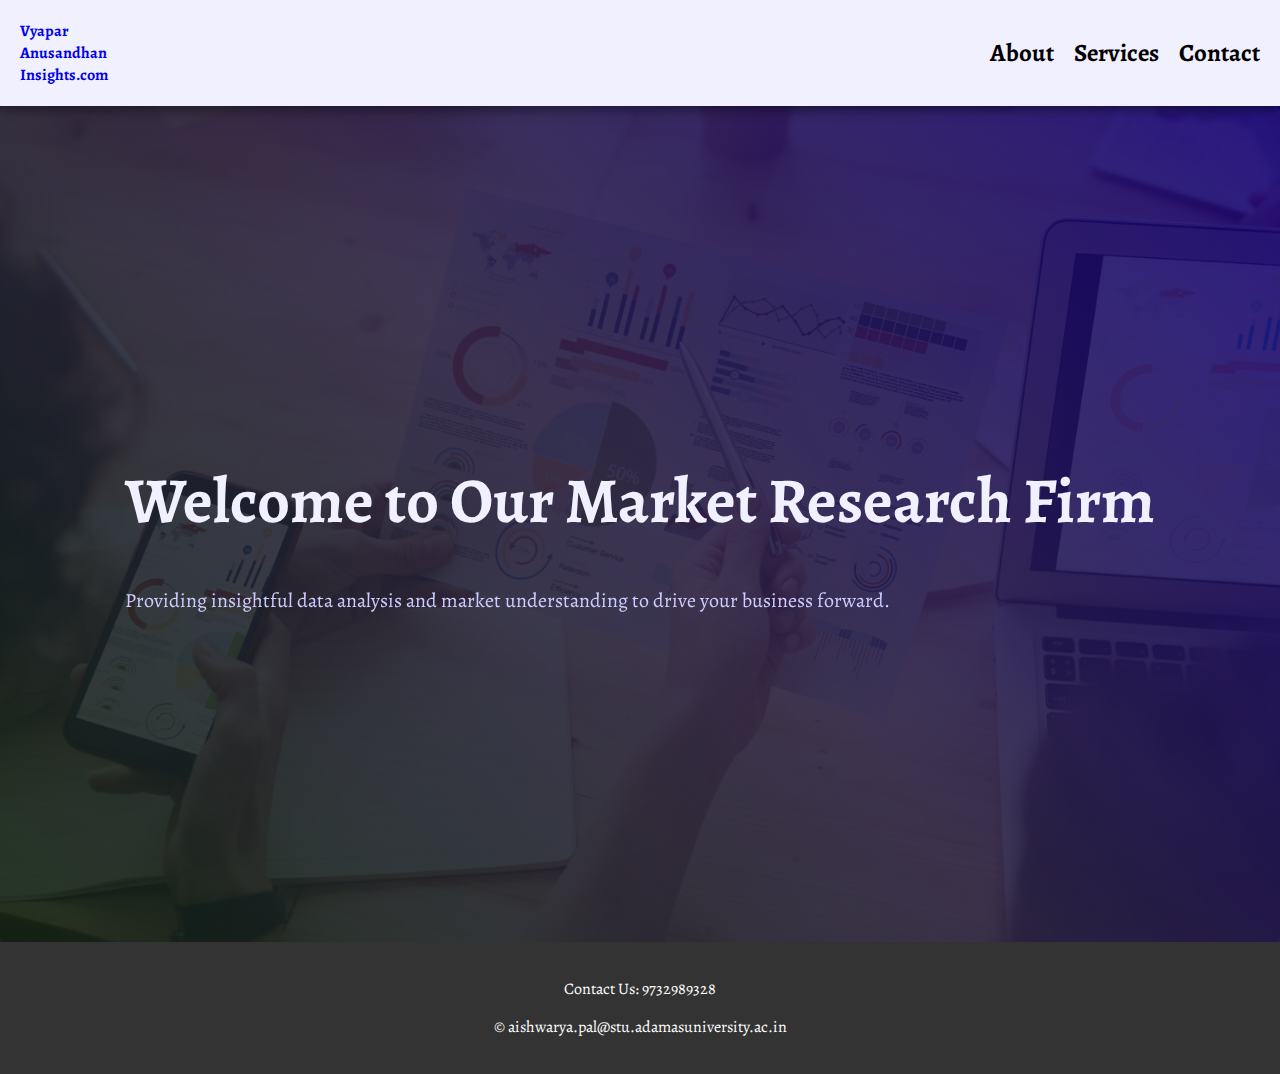
==== index.html @ 3babb457 "INIT" ====
<!DOCTYPE html>
<html lang="en">
  <head>
    <meta charset="UTF-8" />
    <meta name="viewport" content="width=device-width, initial-scale=1.0" />
    <title>Market Research Firm</title>
    <link rel="stylesheet" href="./home.css" />
    <link
      rel="stylesheet"
      href="https://cdn.jsdelivr.net/npm/swiper@11/swiper-bundle.min.css"
    />

    <script src="https://cdn.jsdelivr.net/npm/swiper@11/swiper-bundle.min.js"></script>
  </head>
  <body class="default-serif">
    <header>
      <nav class="navbar">
        <a
          class="logo-wrapper"
          style="
            height: fit-content;
            display: flex;
            flex-direction: column;
            font-size: 1rem;
          "
          href="/"
        >
          <!-- <img class="logo" src="./assets/images/Untitled-1.png" /> -->
          <span>Vyapar</span>
          <span>Anusandhan</span>
          <span>Insights.com</span>
        </a>
        <div class="nav-links">
          <a href="./about-us.html">About</a>
          <a href="./Services.html">Services</a>
          <a href="./contact-us.html">Contact</a>
        </div>
      </nav>
    </header>
    <section class="hero" style="position: relative">
      <div class="hero-images">
        <div class="swiper heroSwiper">
          <!-- Additional required wrapper -->
          <div class="swiper-wrapper">
            <div class="swiper-slide">
              <div class="hero-image-wrapper">
                <img
                  src="./assets/images/hero-images/hero (1).jpg"
                  alt="Hero Image"
                />
              </div>
            </div>
            <div class="swiper-slide">
              <div class="hero-image-wrapper">
                <img
                  src="./assets/images/hero-images/hero (2).jpg"
                  alt="Hero Image"
                />
              </div>
            </div>
            <div class="swiper-slide">
              <div class="hero-image-wrapper">
                <img
                  src="./assets/images/hero-images/hero (3).jpg"
                  alt="Hero Image"
                />
              </div>
            </div>
            <div class="swiper-slide">
              <div class="hero-image-wrapper">
                <img
                  src="./assets/images/hero-images/hero (4).jpg"
                  alt="Hero Image"
                />
              </div>
            </div>
            <div class="swiper-slide">
              <div class="hero-image-wrapper">
                <img
                  src="./assets/images/hero-images/hero (5).jpg"
                  alt="Hero Image"
                />
              </div>
            </div>
            <div class="swiper-slide">
              <div class="hero-image-wrapper">
                <img
                  src="./assets/images/hero-images/hero (6).jpg"
                  alt="Hero Image"
                />
              </div>
            </div>
            <div class="swiper-slide">
              <div class="hero-image-wrapper">
                <img
                  src="./assets/images/hero-images/hero (7).jpg"
                  alt="Hero Image"
                />
              </div>
            </div>
          </div>
        </div>
      </div>

      <div
        class="hero-text"
        style="position: absolute; top: 0; right: 0; bottom: 0; left: 0"
      >
        <div class="overlay"></div>
        <div style="z-index: 1; text-align: c">
          <h1>Welcome to Our Market Research Firm</h1>
          <p data-ja-iccha-tai-likhte-pari>
            Providing insightful data analysis and market understanding to drive
            your business forward.
          </p>
        </div>
      </div>
    </section>
    <main class="container"></main>
    <footer>
      <p>Contact Us: 9732989328</p>
      <p>© aishwarya.pal@stu.adamasuniversity.ac.in</p>
    </footer>

    <script>
      var swiper = new Swiper(".heroSwiper", {
        spaceBetween: 30,
        centeredSlides: true,
        autoplay: {
          delay: 2500,
          disableOnInteraction: false,
        },
        pagination: {
          el: ".swiper-pagination",
          clickable: true,
        },
        navigation: {
          nextEl: ".swiper-button-next",
          prevEl: ".swiper-button-prev",
        },
      });
    </script>
  </body>
</html>
---- home.css ----
@import url(https://fonts.bunny.net/css?family=alegreya:400,400i,500,500i,600,600i,700,700i,800,800i,900,900i|alfa-slab-one:400);

.default-serif {
  font-family: "Alegreya", serif;
}

.default-display {
  font-family: "Alfa Slab One", display;
}
:root {
  --blue-50: #f0f0ff;
  --blue-100: #e5e4ff;
  --blue-200: #cecdff;
  --blue-300: #aca6ff;
  --blue-400: #8373ff;
  --blue-500: #5c3bff;
  --blue-600: #4a13ff;
  --blue-700: #3a02ff;
  --blue-800: #3301e6;
  --blue-900: #2903af;
  --blue-950: #150077;

  --green-50: #e7ffe4;
  --green-100: #c9ffc5;
  --green-200: #96ff92;
  --green-300: #55ff53;
  --green-400: #20fb24;
  --green-500: #00e608;
  --green-600: #00b50c;
  --green-700: #02890b;
  --green-800: #086c10;
  --green-900: #0c5b13;
  --green-950: #003307;

  --clementine-50: #fff9ec;
  --clementine-100: #fff2d3;
  --clementine-200: #ffe1a5;
  --clementine-300: #ffcb6d;
  --clementine-400: #ffa832;
  --clementine-500: #ff8d0a;
  --clementine-600: #e66900;
  --clementine-700: #cc5402;
  --clementine-800: #a1410b;
  --clementine-900: #82370c;
  --clementine-950: #461a04;

  --potters-clay-50: #f9f5ed;
  --potters-clay-100: #f0e6d1;
  --potters-clay-200: #e2cea6;
  --potters-clay-300: #d2ad72;
  --potters-clay-400: #c3904c;
  --potters-clay-500: #b47d3e;
  --potters-clay-600: #915c30;
  --potters-clay-700: #7c492c;
  --potters-clay-800: #693d2a;
  --potters-clay-900: #5a3529;
  --potters-clay-950: #341b14;

  --jacarta-50: #f1f1fc;
  --jacarta-100: #e5e6fa;
  --jacarta-200: #cfd0f6;
  --jacarta-300: #b3b2ef;
  --jacarta-400: #9b93e6;
  --jacarta-500: #8878dc;
  --jacarta-600: #785ecd;
  --jacarta-700: #674eb4;
  --jacarta-800: #554192;
  --jacarta-900: #3e3366;
  --jacarta-950: #2a2244;

  --killarney-50: #f3faf3;
  --killarney-100: #e5f3e5;
  --killarney-200: #cbe7cc;
  --killarney-300: #a2d3a4;
  --killarney-400: #72b674;
  --killarney-500: #4e9951;
  --killarney-600: #3c7d3e;
  --killarney-700: #336635;
  --killarney-800: #2b502d;
  --killarney-900: #254226;
  --killarney-950: #102312;

  --background: 0 0% 100%;
  --foreground: 222.2 84% 4.9%;
  --card: 0 0% 100%;
  --card-foreground: 222.2 84% 4.9%;
  --popover: 0 0% 100%;
  --popover-foreground: 222.2 84% 4.9%;
  --primary: var(--blue-700);
  --primary-foreground: 210 40% 98%;
  --secondary: var(--clementine-500);
  --secondary-foreground: 222.2 47.4% 11.2%;
  --muted: 210 40% 96.1%;
  --muted-foreground: 215.4 16.3% 46.9%;
  --accent: 210 40% 96.1%;
  --accent-foreground: 222.2 47.4% 11.2%;
  --destructive: 0 84.2% 60.2%;
  --destructive-foreground: 210 40% 98%;
  --border: 214.3 31.8% 91.4%;
  --input: 214.3 31.8% 91.4%;
  --ring: 221.2 83.2% 53.3%;
  --radius: 1rem;

  --hero-height: calc(100vh - 64px);
}
body,
html {
  margin: 0;
  padding: 0;
  font-family: "Segoe UI", Tahoma, Geneva, Verdana, sans-serif;
}

.hero {
  background-image: linear-gradient(45deg, #102312c2, #2a2244c2, #150077c2);
}
.overlay {
  z-index: 1;
  position: absolute;
  width: 100%;
  height: 100%;
  background-image: linear-gradient(45deg, #102312e3, #2a2244e3, #150077e3);
}

header {
  position: sticky;
  top: 0;
  z-index: 2;
  box-shadow: 0px 5px 10px 0px #0000005e;
}

.navbar {
  display: flex;
  justify-content: space-between;
  background: var(--blue-50);
  padding: 20px;
  align-items: center;
}
.navbar a {
  font-size: 1.55rem;
  height: 35px;
  font-weight: 700;
  text-decoration: none;
}
.nav-links {
  display: flex;
  gap: 20px;
}
.nav-links a {
  color: black;
  transition: all 300ms;
}

.nav-links a::before {
  content: " ";
  width: 100%;
  border-bottom: 3px var(--primary) solid;
}

.nav-links a:hover {
  color: var(--blue-600);
}

.hero {
  background-color: #f0f0f0;

  text-align: center;

  height: var(--hero-height);
}

.about,
.services {
  padding: 40px 20px;
  max-width: 767px;
  margin-inline: auto;
  text-align: left;
  & p {
    text-align: justify;
  }
}

h1,
h2 {
  color: #333;
}

.services ul {
  list-style-type: none;
  padding: 0;
}

.services li {
  background-color: #e7e7e7;

  padding: 10px;
  /* text-align: center; */
  border-radius: 5px;
  transition: all cubic-bezier(0.075, 0.82, 0.165, 1) 300ms;
  padding: 24px;
}

.services li:hover {
  box-shadow: 0px 5px 10px 0px #0000005e;
  background-color: #f8f8f8;
}

footer {
  background-color: #333;
  color: white;
  text-align: center;
  padding: 20px 0;
}

.form {
  box-shadow: 0px 5px 10px 0px #0000005e;
  border: 1px solid #eee;
  background: #eee;
  display: grid;
  width: 400px;
  padding: 1.5rem;
  border-radius: 5px;
  gap: 6px;
}

.form-wrapper {
  justify-content: center;
  align-items: center;
  display: flex;
  height: 100dvh;
}

.form-input {
  display: grid;
  margin-bottom: 15px;
}

.form-button {
  all: unset;
  font-weight: 700;
  background: #007bff;
  color: white;
  text-align: center;
  /* padding: 10px 0px 10px 0px; */
  padding: 10px 0px;

  border-radius: 6px;
  cursor: pointer;
  transition: all ease-in-out 300ms;
}

.form-button:hover {
  background: #4ba2ff;
}

.form-input input {
  all: unset;
  height: 40px;
  font-size: 28px;
  background-color: white;
  padding: 0 10px 0 10px;
  border-radius: 6px;
}

.form-input label {
  margin-bottom: 10px;
}

.hero-image-wrapper {
  width: 100dvw;
  height: var(--hero-height);
}
.hero-image-wrapper img {
  object-fit: cover;
  height: 100%;
  width: 100%;
  border-radius: 6px;
  box-shadow: 0px 5px 10px 0px #0000005e;
}

.image-wrapper {
  width: 100%;
}
.image-wrapper img {
  object-fit: cover;
  height: 100%;
  width: 100%;
  border-radius: 6px;
  box-shadow: 0px 5px 10px 0px #0000005e;
}

.hero-text {
  text-align: left;
  padding: 0 10px;
  text-wrap: pretty;
  display: flex;
  flex-direction: column;
  align-items: center;
  justify-content: center;

  & h1 {
    font-size: 4rem;
    color: var(--blue-50);
  }

  & p {
    font-size: 20px;
    color: var(--blue-200);
  }
}

.services-list {
  display: grid;
  gap: 12px;
  grid-template-columns: repeat(auto-fit, minmax(250px, 1fr));
}

/*  */

.card {
  text-align: ;

  & h2 {
    font-size: 20px;
  }
  & p {
    font-size: 16px;
    color: rgb(77, 77, 77);
  }
}
.our-services {
  font-size: 42px;
  text-align: center;
}

.logo-wrapper {
  width: fit-content;
}

.logo {
  width: 100%;
}

.container {
  max-width: 767px;
  margin-inline: auto;
}
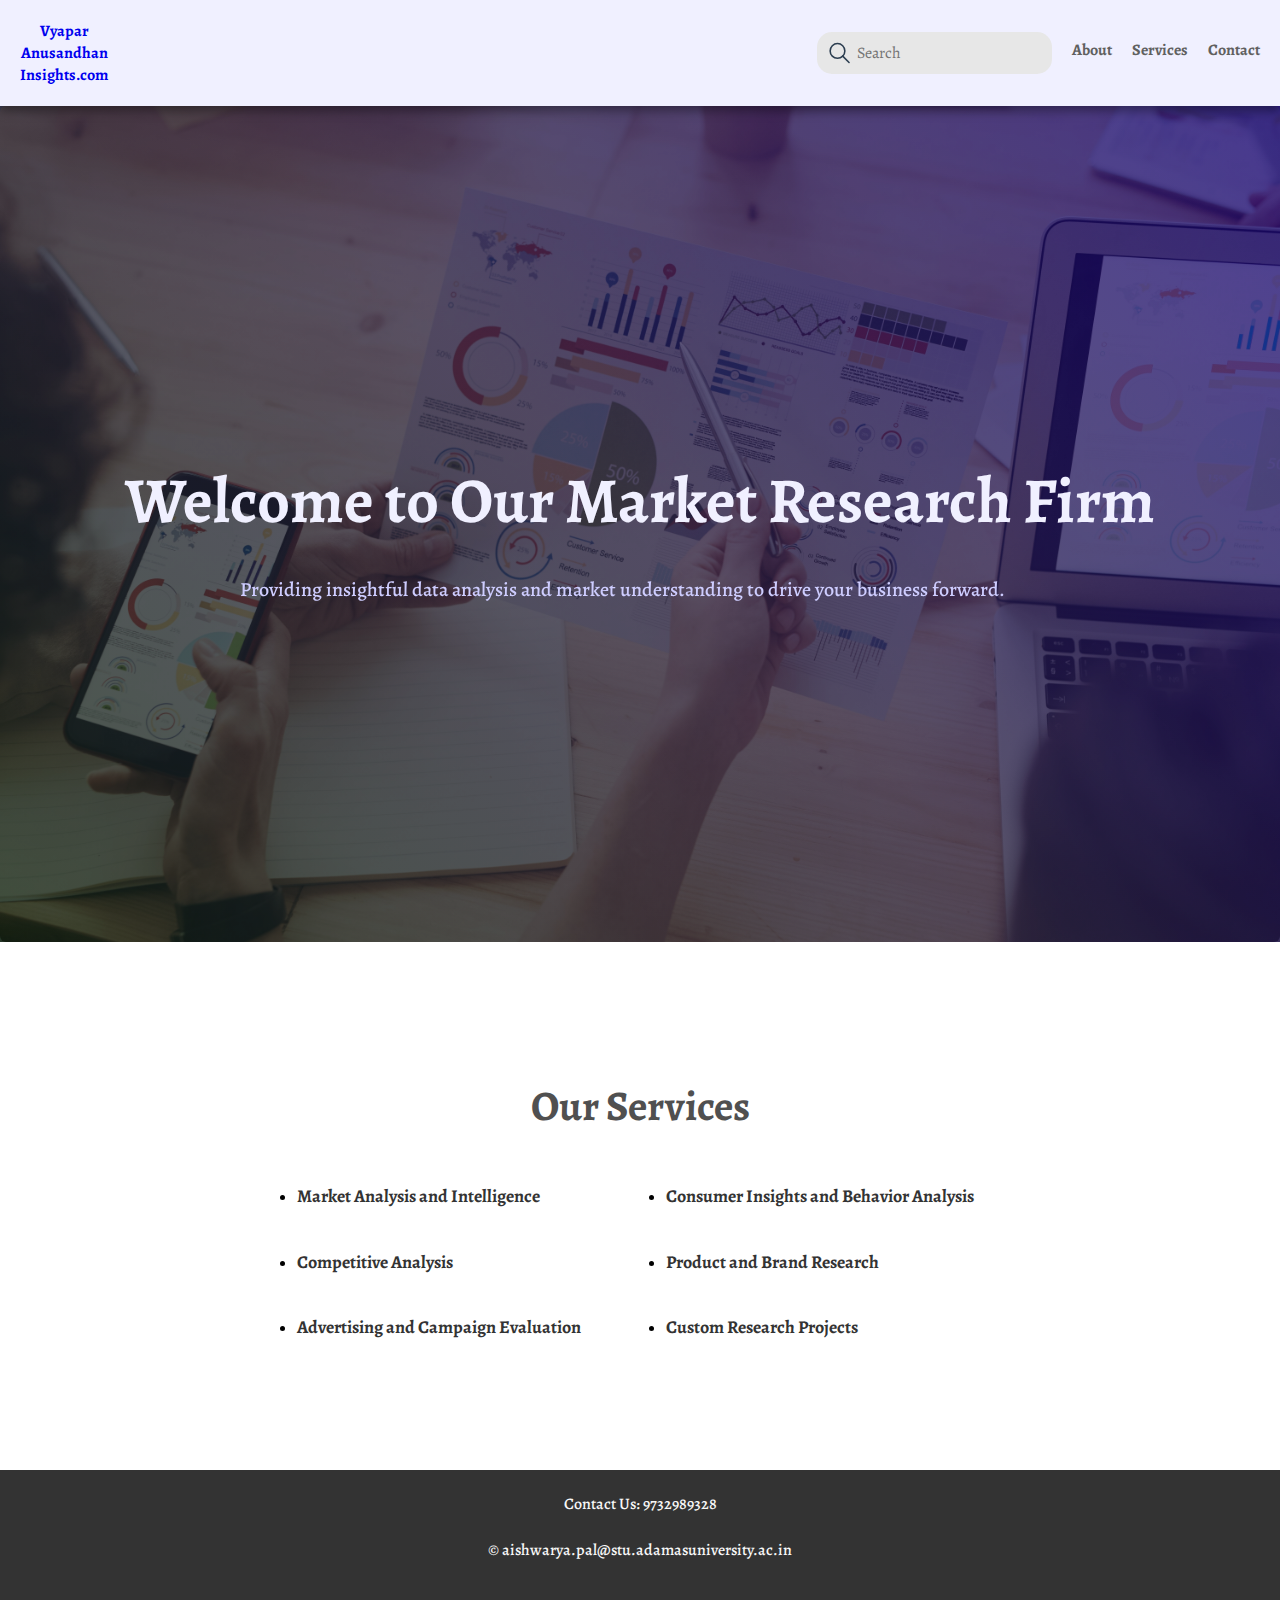
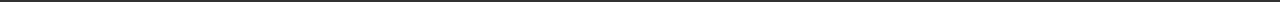
==== commit 1dc1eb58: "idk" ====
--- a/index.html
+++ b/index.html
@@ -30,7 +30,27 @@
           <span>Anusandhan</span>
           <span>Insights.com</span>
         </a>
+
         <div class="nav-links">
+          <form action="" class="header-search">
+            <div class="svg-wrapper">
+              <svg
+                xmlns="http://www.w3.org/2000/svg"
+                class="icon icon-tabler icon-tabler-search"
+                viewBox="0 0 24 24"
+                stroke-width="1.5"
+                stroke="#2c3e50"
+                fill="none"
+                stroke-linecap="round"
+                stroke-linejoin="round"
+              >
+                <path stroke="none" d="M0 0h24v24H0z" fill="none" />
+                <path d="M10 10m-7 0a7 7 0 1 0 14 0a7 7 0 1 0 -14 0" />
+                <path d="M21 21l-6 -6" />
+              </svg>
+            </div>
+            <input type="text" placeholder="Search" />
+          </form>
           <a href="./about-us.html">About</a>
           <a href="./Services.html">Services</a>
           <a href="./contact-us.html">Contact</a>
@@ -116,7 +136,43 @@
         </div>
       </div>
     </section>
-    <main class="container"></main>
+    <main class="container">
+      <section class="services-home">
+        <h2 class="our-services">Our Services</h2>
+        <ul class="services-list">
+          <li class="card">
+            <a href="./services/Market Analysis and Intelligence.html">
+              <h2>Market Analysis and Intelligence</h2>
+            </a>
+          </li>
+          <li class="card">
+            <a href="./services//Consumer Insights and Behavior Analysis.html">
+              <h2>Consumer Insights and Behavior Analysis</h2></a
+            >
+          </li>
+          <li class="card">
+            <a href="./services/Competitive Analysis.html"
+              ><h2>Competitive Analysis</h2></a
+            >
+          </li>
+          <li class="card">
+            <a href="./services/Product and Brand Research.html">
+              <h2>Product and Brand Research</h2>
+            </a>
+          </li>
+          <li class="card">
+            <a href="./services/Advertising and Campaign Evaluation.html">
+              <h2>Advertising and Campaign Evaluation</h2>
+            </a>
+          </li>
+          <li class="card">
+            <a href="./services/Custom Research Projects.html">
+              <h2>Custom Research Projects</h2>
+            </a>
+          </li>
+        </ul>
+      </section>
+    </main>
     <footer>
       <p>Contact Us: 9732989328</p>
       <p>© aishwarya.pal@stu.adamasuniversity.ac.in</p>
--- a/home.css
+++ b/home.css
@@ -107,20 +107,38 @@
 html {
   margin: 0;
   padding: 0;
-  font-family: "Segoe UI", Tahoma, Geneva, Verdana, sans-serif;
+  font-family: "Alegreya, Segoe UI", Tahoma, Geneva, Verdana, sans-serif;
+}
+
+p {
+  line-height: 1.75rem;
+  font-size: 1rem;
+  color: #131313;
+  max-width: 80ch;
+  margin: 0 auto;
+  font-weight: 500;
+  margin-bottom: 18px;
+}
+
+h1 {
+  line-height: 1;
 }
 
 .hero {
-  background-image: linear-gradient(45deg, #102312c2, #2a2244c2, #150077c2);
+  background-image: linear-gradient(45deg, #1023127d, #2a22447d, #1500777d);
 }
 .overlay {
   z-index: 1;
   position: absolute;
   width: 100%;
   height: 100%;
-  background-image: linear-gradient(45deg, #102312e3, #2a2244e3, #150077e3);
-}
-
+  background-image: linear-gradient(
+    45deg,
+    rgb(16 35 18 / 75%),
+    rgb(42 34 68 / 75%),
+    rgb(21 0 119 / 75%)
+  );
+}
 header {
   position: sticky;
   top: 0;
@@ -136,7 +154,9 @@
   align-items: center;
 }
 .navbar a {
-  font-size: 1.55rem;
+  display: flex;
+  align-items: center;
+  font-size: 1rem;
   height: 35px;
   font-weight: 700;
   text-decoration: none;
@@ -146,7 +166,7 @@
   gap: 20px;
 }
 .nav-links a {
-  color: black;
+  color: #606060;
   transition: all 300ms;
 }
 
@@ -171,7 +191,7 @@
 .about,
 .services {
   padding: 40px 20px;
-  max-width: 767px;
+  max-width: 800px;
   margin-inline: auto;
   text-align: left;
   & p {
@@ -206,9 +226,13 @@
 
 footer {
   background-color: #333;
-  color: white;
+  color: #f8f8f8;
   text-align: center;
   padding: 20px 0;
+
+  & p {
+    color: #f8f8f8;
+  }
 }
 
 .form {
@@ -320,16 +344,20 @@
   text-align: ;
 
   & h2 {
-    font-size: 20px;
+    font-size: 18px;
   }
   & p {
     font-size: 16px;
     color: rgb(77, 77, 77);
   }
+  & a {
+    text-decoration: none;
+  }
 }
 .our-services {
   font-size: 42px;
   text-align: center;
+  color: rgb(80, 80, 80);
 }
 
 .logo-wrapper {
@@ -344,3 +372,41 @@
   max-width: 767px;
   margin-inline: auto;
 }
+
+.header-search {
+  display: flex;
+  position: relative;
+
+  & input {
+    all: unset;
+    background: #e7e7e7;
+    padding: 10px 0 10px 40px;
+    padding-block: 10px;
+    border-radius: 15px;
+  }
+}
+
+.svg-wrapper {
+  display: flex;
+
+  & svg {
+    height: 60%;
+    margin-block: auto;
+    font-size: 0.5em;
+    position: absolute;
+    top: 50%;
+    left: 10px;
+
+    transform: translatey(-50%);
+  }
+}
+
+.services-home {
+  padding: 100px 0;
+}
+
+.services {
+  & .image-wrapper {
+    margin-bottom: 60px;
+  }
+}
